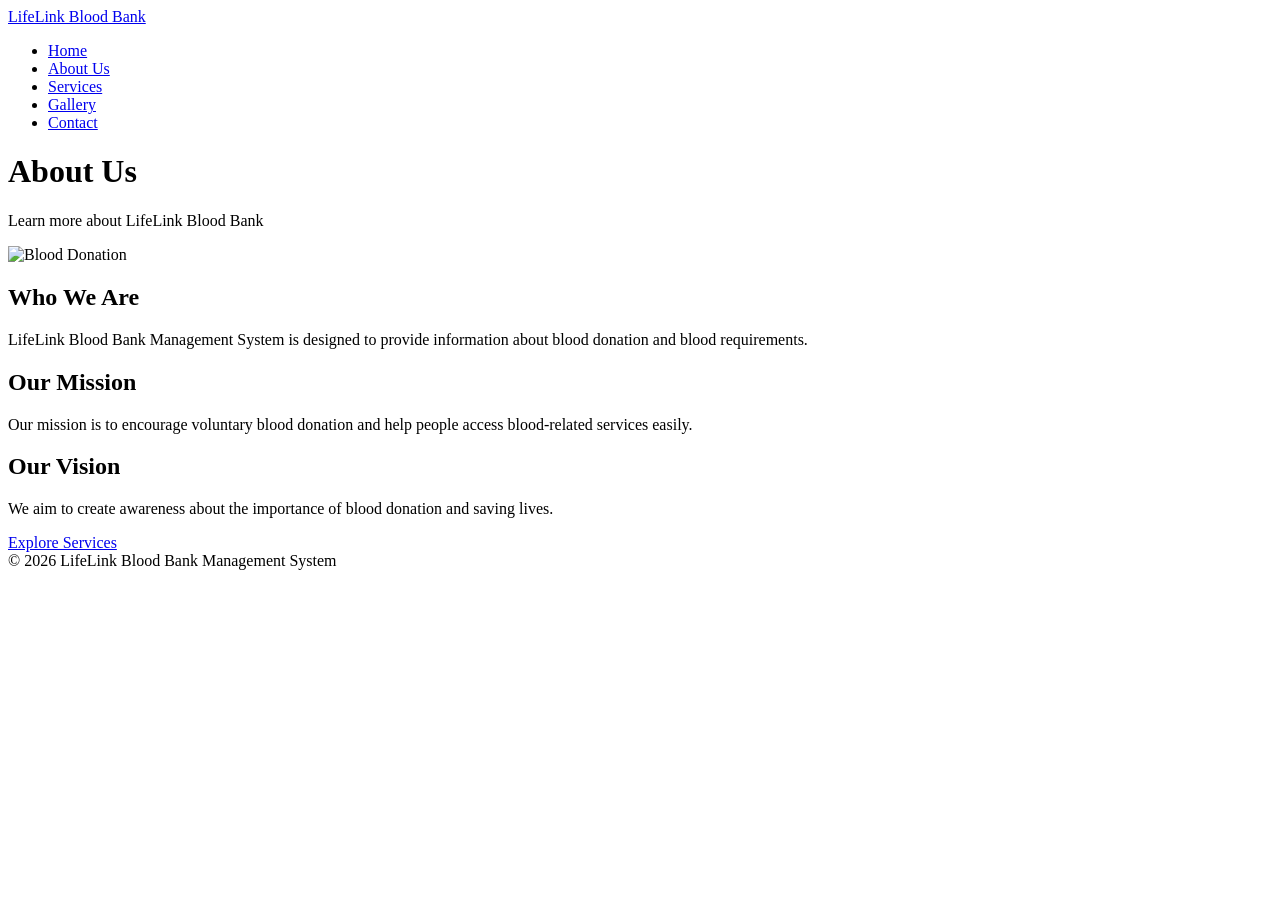
==== index.html @ 0efccb45 "Add files via upload" ====
<!DOCTYPE html>
<html lang="en">

<head>

    <meta charset="UTF-8">

    <meta name="viewport"
          content="width=device-width, initial-scale=1.0">

    <title>About Us - LifeLink</title>

    <link rel="stylesheet"
          href="style.css">

</head>

<body>


<nav>

    <a href="index.html" class="logo">
         LifeLink Blood Bank
    </a>

    <ul>

        <li><a href="index.html">Home</a></li>

        <li><a href="about.html">About Us</a></li>

        <li><a href="services.html">Services</a></li>

        <li><a href="gallery.html">Gallery</a></li>

        <li><a href="contact.html">Contact</a></li>

    </ul>

</nav>



<div class="page-banner">

    <h1>About Us</h1>

    <p>
        Learn more about LifeLink Blood Bank
    </p>

</div>



<section>

    <div class="about-container">


        <div class="about-image">

            <img
                src="https://images.unsplash.com/photo-1579154204601-01588f351e67?auto=format&fit=crop&w=1000&q=80"
                alt="Blood Donation">

        </div>



        <div class="about-text">

            <h2>Who We Are</h2>

            <p>
                LifeLink Blood Bank Management System
                is designed to provide information about
                blood donation and blood requirements.
            </p>


            <h2>Our Mission</h2>

            <p>
                Our mission is to encourage voluntary
                blood donation and help people access
                blood-related services easily.
            </p>


            <h2>Our Vision</h2>

            <p>
                We aim to create awareness about
                the importance of blood donation
                and saving lives.
            </p>


            <a
                href="services.html"
                class="btn">

                Explore Services

            </a>

        </div>


    </div>

</section>



<footer>

    © 2026 LifeLink Blood Bank Management System

</footer>


</body>

</html>
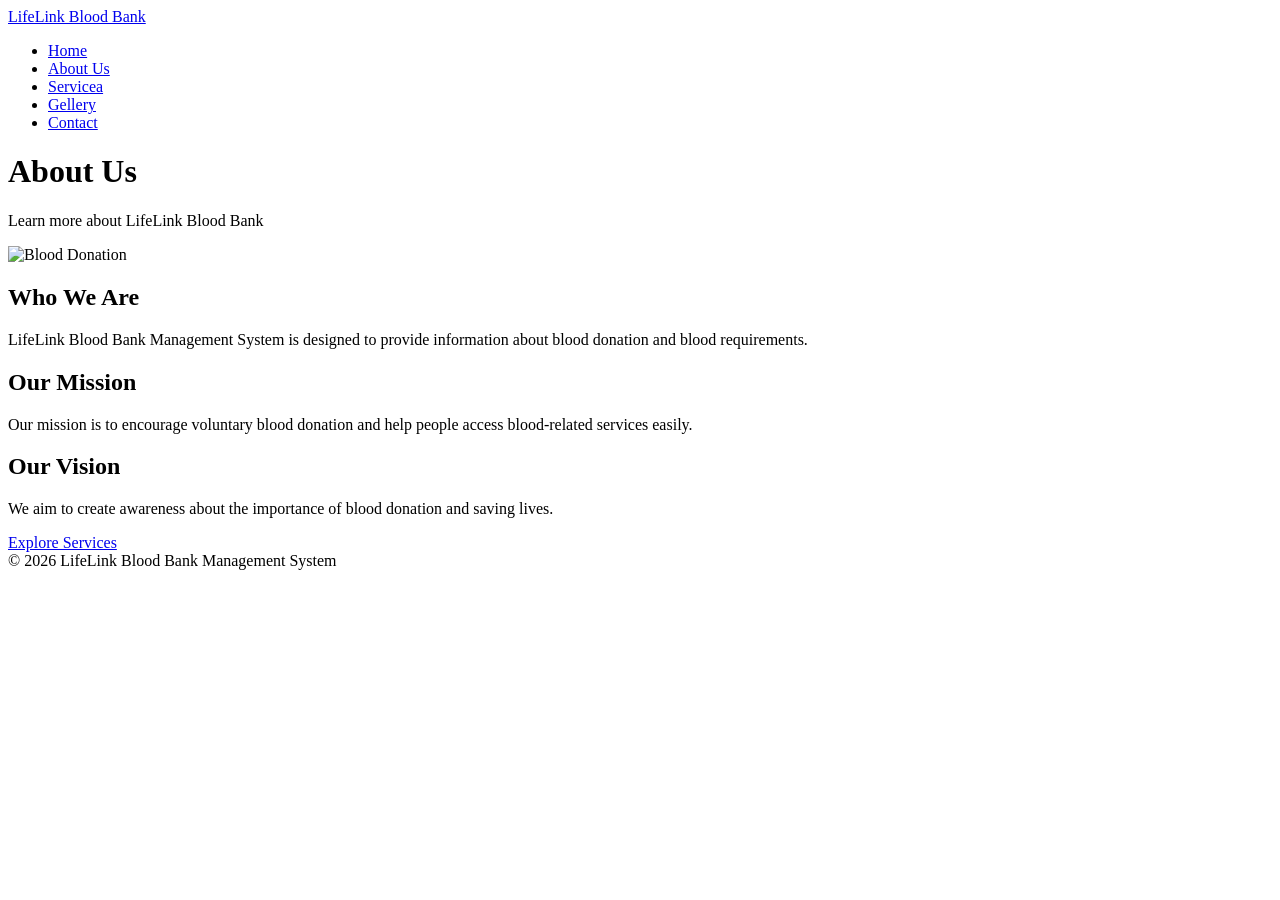
==== commit 1c1d2e83: "Fix HTML formatting and correct typos" ====
--- a/index.html
+++ b/index.html
@@ -28,11 +28,11 @@
 
         <li><a href="index.html">Home</a></li>
 
-        <li><a href="about.html">About Us</a></li>
+        <li><a href="About.html">About Us</a></li>
 
-        <li><a href="services.html">Services</a></li>
+        <li><a href="Servicea.html">Servicea</a></li>
 
-        <li><a href="gallery.html">Gallery</a></li>
+        <li><a href="gellery.html">Gellery</a></li>
 
         <li><a href="contact.html">Contact</a></li>
 
@@ -124,4 +124,4 @@
 
 </body>
 
-</html>+</html>
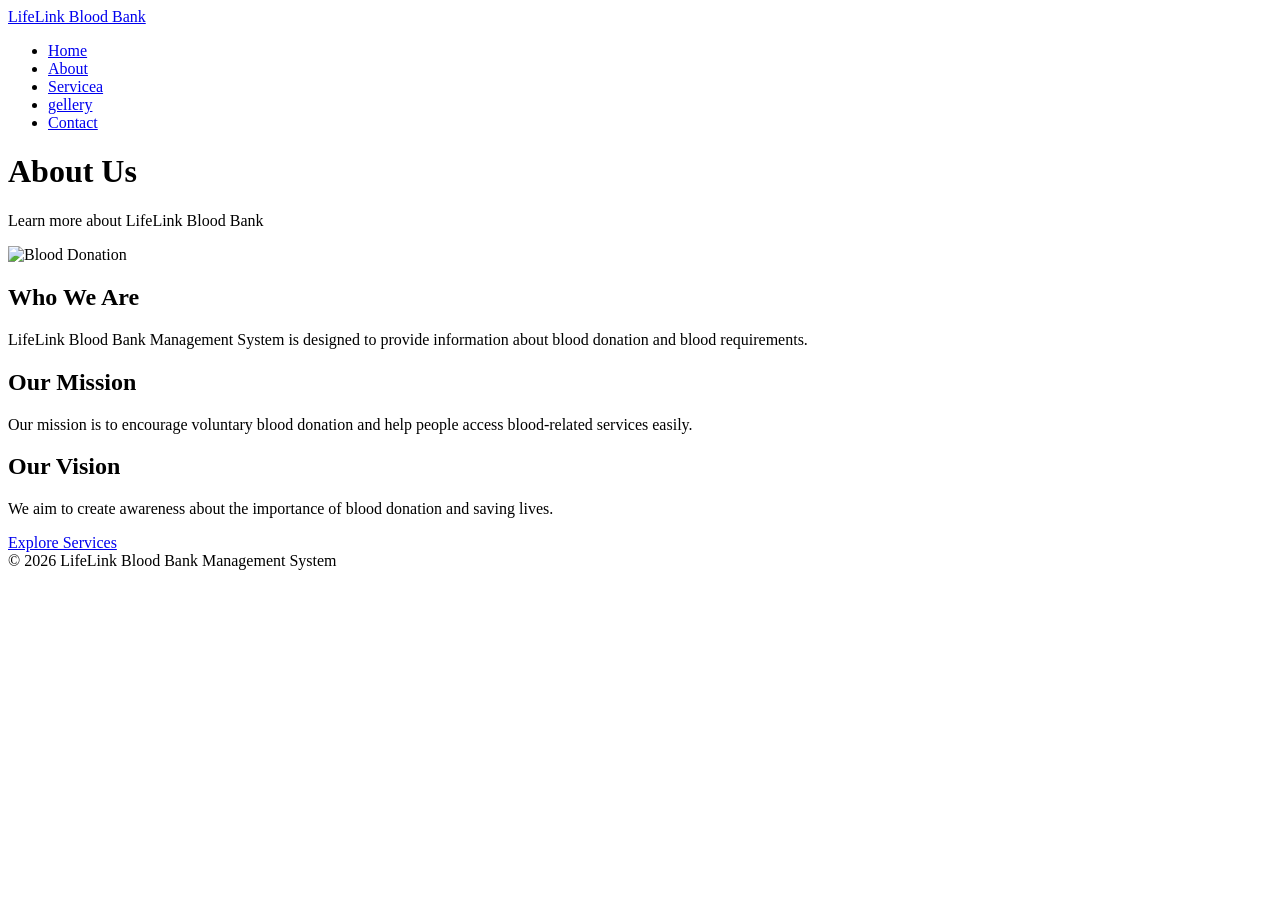
==== commit 33e47b3f: "Update index.html" ====
--- a/index.html
+++ b/index.html
@@ -28,11 +28,11 @@
 
         <li><a href="index.html">Home</a></li>
 
-        <li><a href="About.html">About Us</a></li>
+        <li><a href="About.html">About</a></li>
 
         <li><a href="Servicea.html">Servicea</a></li>
 
-        <li><a href="gellery.html">Gellery</a></li>
+        <li><a href="gellery.html">gellery</a></li>
 
         <li><a href="contact.html">Contact</a></li>
 
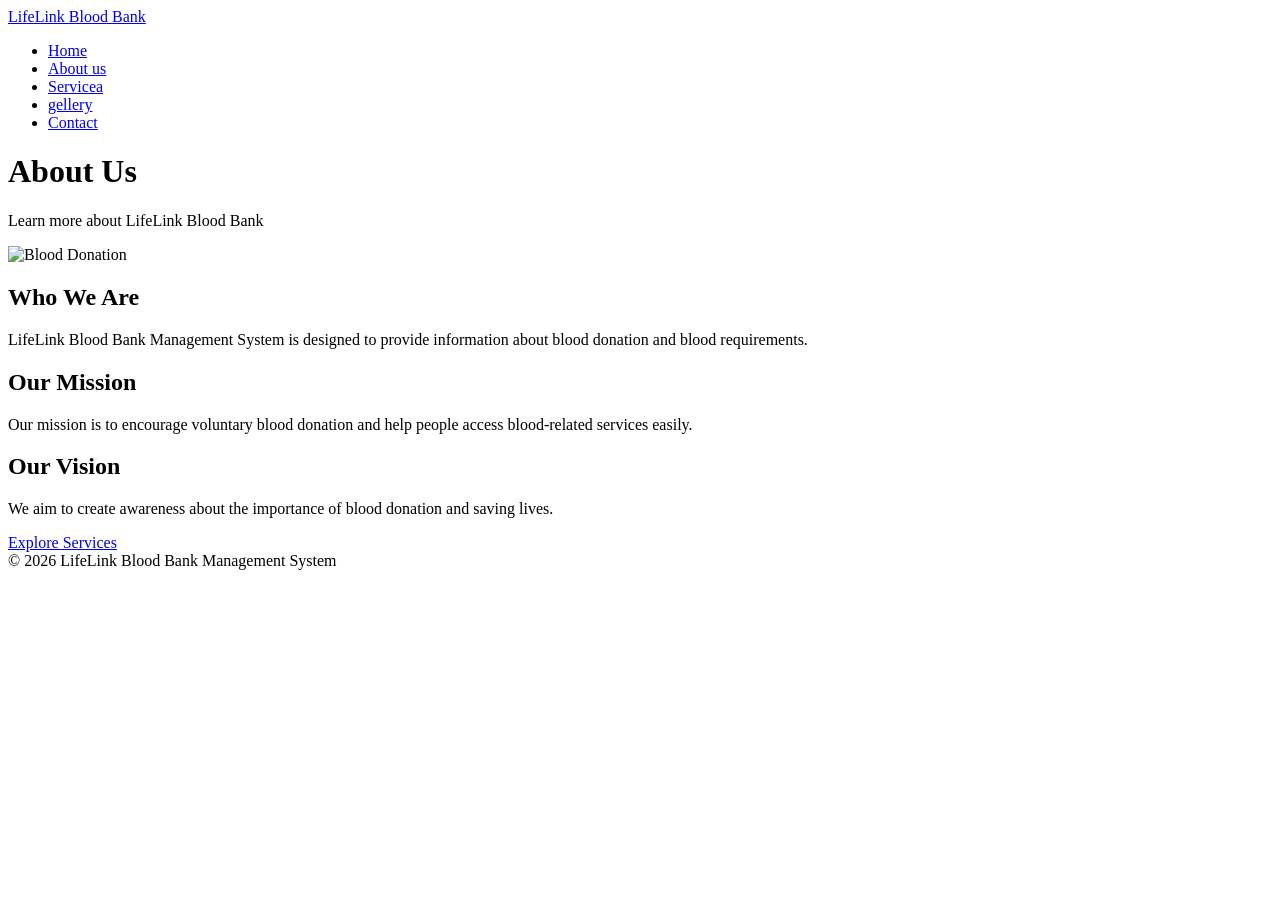
==== commit 1e586bf6: "Fix HTML structure and update links" ====
--- a/index.html
+++ b/index.html
@@ -28,7 +28,7 @@
 
         <li><a href="index.html">Home</a></li>
 
-        <li><a href="About.html">About</a></li>
+        <li><a href="About us.html">About us</a></li>
 
         <li><a href="Servicea.html">Servicea</a></li>
 
